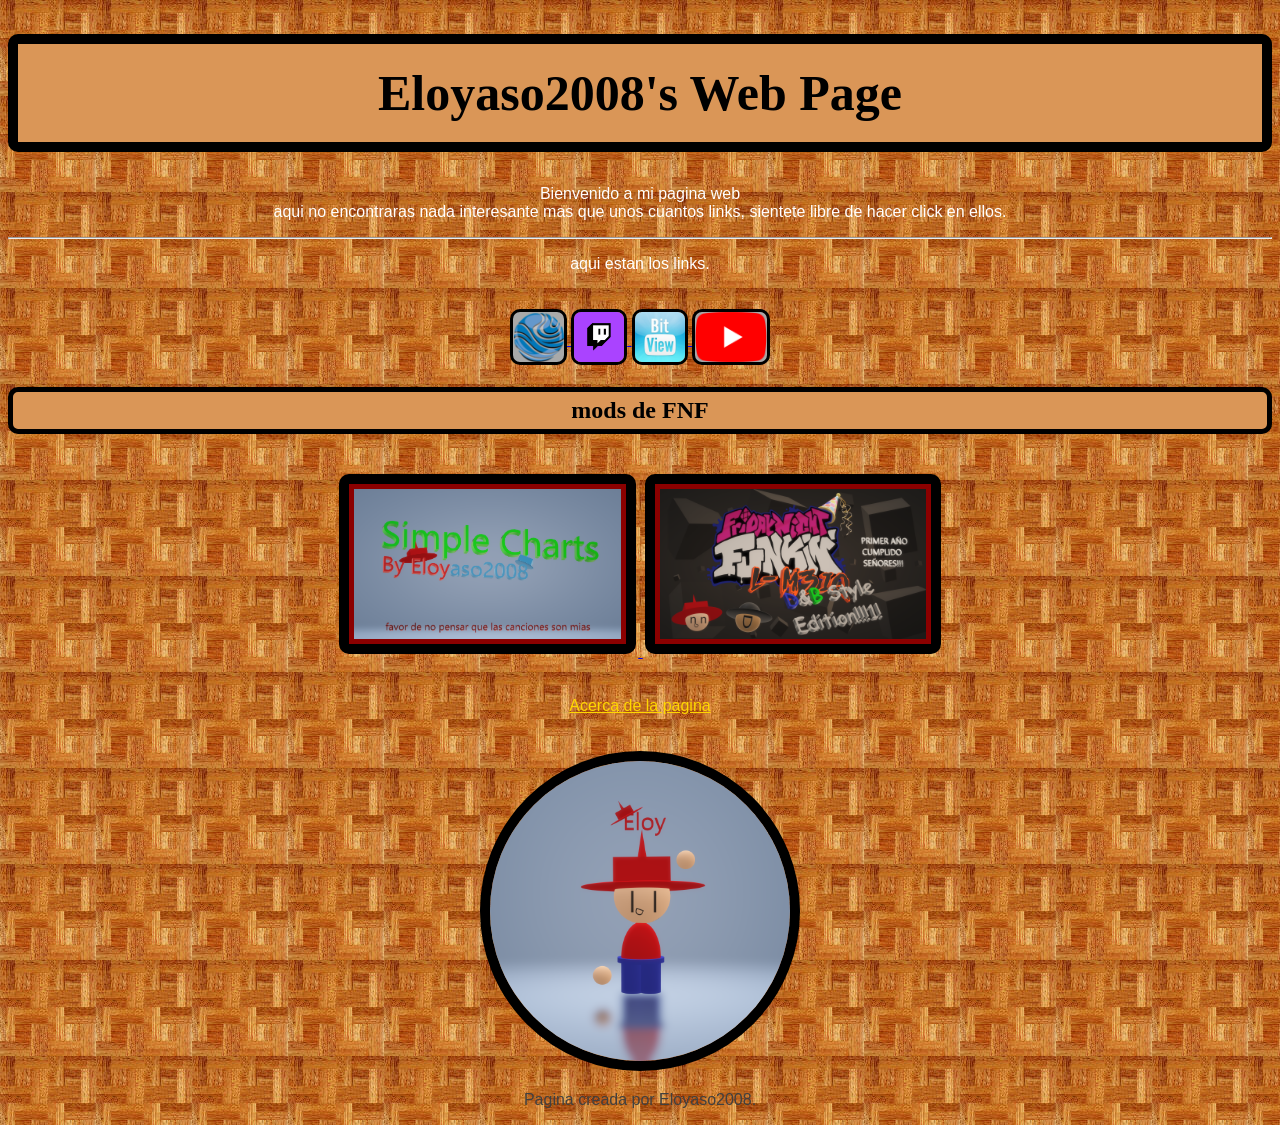
==== index.html @ ef305ee1 "index.html" ====
<!DOCTYPE html>
<html>
    <head>
        <link rel="stylesheet" href="style.css">
        <title>Eloyito Web</title>
    </head>

    <body background="media/Texture_wood.jpg">
        <h1>Eloyaso2008's Web Page</h1>
        <p>Bienvenido a mi pagina web<br>aqui no encontraras nada interesante mas que unos cuantos links, sientete libre de hacer click en ellos.</p>
        <hr>
        <p>aqui estan los links.</p>

        <a href="https://www.kfsdr.com">
            <img class="icons" src="media/kfsdr.png" height="50px" alt="KFSDR">
        </a>

        <a href="https://www.twitch.tv/eloyaso2008">
            <img class="icons" src="media/twitch.png" height="50px" alt="Twitch">
        </a>

        <a href="https://www.bitview.net/user/Eloyaso2008">
            <img class="icons" src="media/bitview.png" height="50px" alt="BitView">
        </a>

        <a href="https://www.youtube.com/@Eloyaso2008">
            <img class="icons" src="media/youtube.png" height="50px" alt="Youtube">
        </a> <br> <br>

        <h2 class="tituloH2">mods de FNF</h2> <br>
        <a href="https://gamebanana.com/mods/543655">
            <img class="simpleChart" src="media/simpleChart.png" height="150" alt="SimpleChart">
        </a>

        <a href="https://gamebanana.com/mods/511170">
            <img class="IQ" src="media/L-M3IQ.png" height="150" alt="FNF L-M3IQ D&B Style Edition"> <br>
        </a> <br> <br>
        <a class="acerca" href="acerca_de/acerca_de.html">Acerca de la pagina</a> <br> <br> <br>
        <img class="discord" src="media/discord.png" height="300px" alt="Imagen centrada">
        <p class="textoFinal">Pagina creada por Eloyaso2008.</p>
    </body>
</html>
---- style.css ----
body{
    background-color: rgb(218, 150, 87);
    font-family: 'Segoe UI', Tahoma, Geneva, Verdana, sans-serif;
    text-align: center;
    color: white;
}

h1{
    border: solid black 10px;
    border-radius: 10px;
    font-family: 'Times New Roman', Times, serif;
    padding: 20px;
    background-color: rgb(218, 150, 87);
    font-size: 50px;
    color: black;
}

hr{
    color: white;
}

.tituloH2{
    border: solid black 5px;
    border-radius: 10px;
    font-family: 'Times New Roman', Times, serif;
    background-color: rgb(218, 150, 87);
    padding: 5px;
    color: black;
}

.discord{
    border: solid black 10px;
    border-radius: 50%;
}

.icons{
    border: solid black;
    border-radius: 10px;
    text-align: center;
    background-color: darkgray;
    position: relative;
    bottom: -20px;
}

.simpleChart{
    border: solid black 10px;
    border-radius: 10px;
    padding: 5px;
    margin: 2.5px;
    background-color: darkred;
}

.IQ{
    border: solid black 10px;
    border-radius: 10px;
    padding: 5px;
    margin: 2.5px;
    background-color: darkred;
}

.acerca{
    color: gold;
}

.textoFinal{
    color: rgb(64, 64, 64);
}
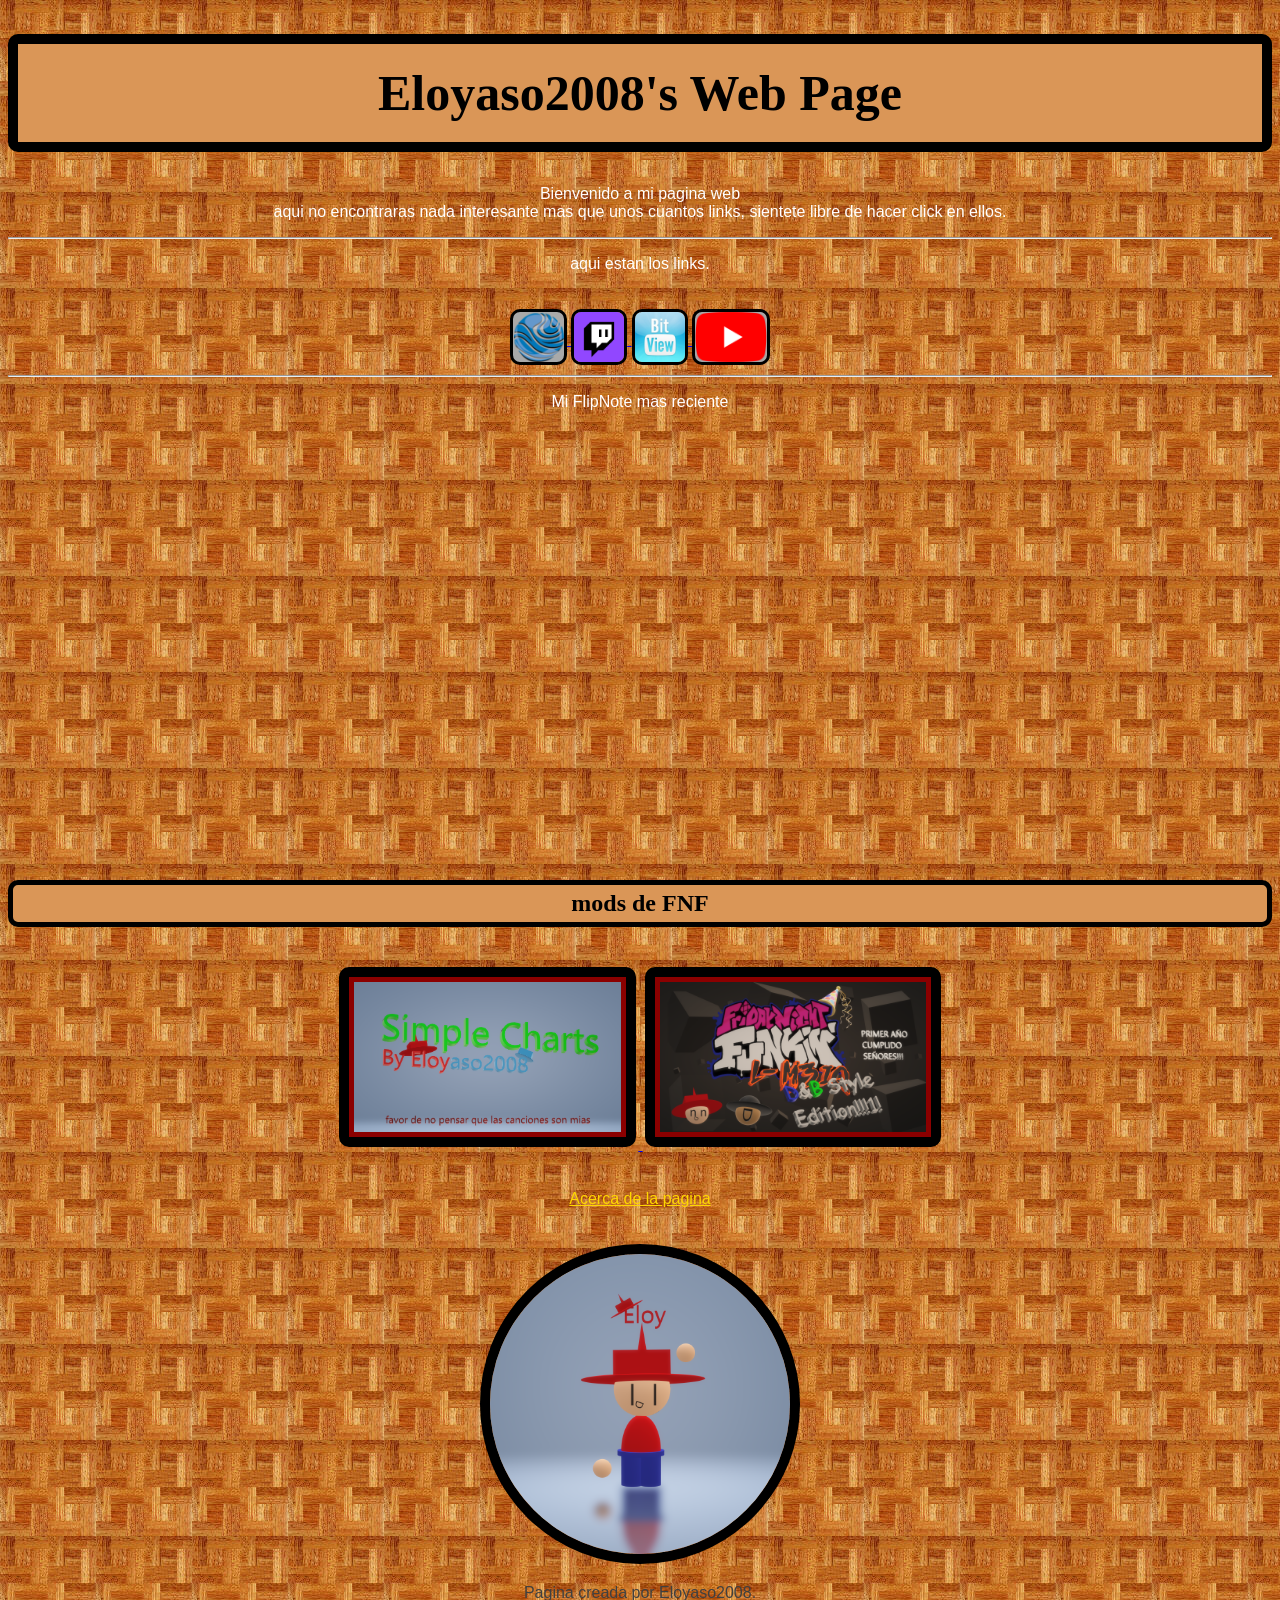
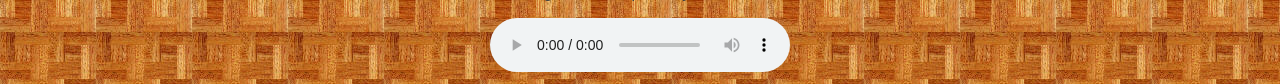
==== commit fd86dd41: "Add files via upload" ====
--- a/index.html
+++ b/index.html
@@ -27,6 +27,12 @@
             <img class="icons" src="media/youtube.png" height="50px" alt="Youtube">
         </a> <br> <br>
 
+        <hr>
+
+        <p>Mi FlipNote mas reciente</p>
+        
+        <iframe src="https://www.sudomemo.net/watch/embed/874AAB_004B1CF952A66_001" scrolling="no" frameborder="0" height="429" width="512"></iframe> <br>
+        
         <h2 class="tituloH2">mods de FNF</h2> <br>
         <a href="https://gamebanana.com/mods/543655">
             <img class="simpleChart" src="media/simpleChart.png" height="150" alt="SimpleChart">
@@ -35,8 +41,10 @@
         <a href="https://gamebanana.com/mods/511170">
             <img class="IQ" src="media/L-M3IQ.png" height="150" alt="FNF L-M3IQ D&B Style Edition"> <br>
         </a> <br> <br>
+        
         <a class="acerca" href="acerca_de/acerca_de.html">Acerca de la pagina</a> <br> <br> <br>
         <img class="discord" src="media/discord.png" height="300px" alt="Imagen centrada">
         <p class="textoFinal">Pagina creada por Eloyaso2008.</p>
+        <audio src="media/Beyond Samsung.mp3" controls></audio>
     </body>
-</html>
+</html>
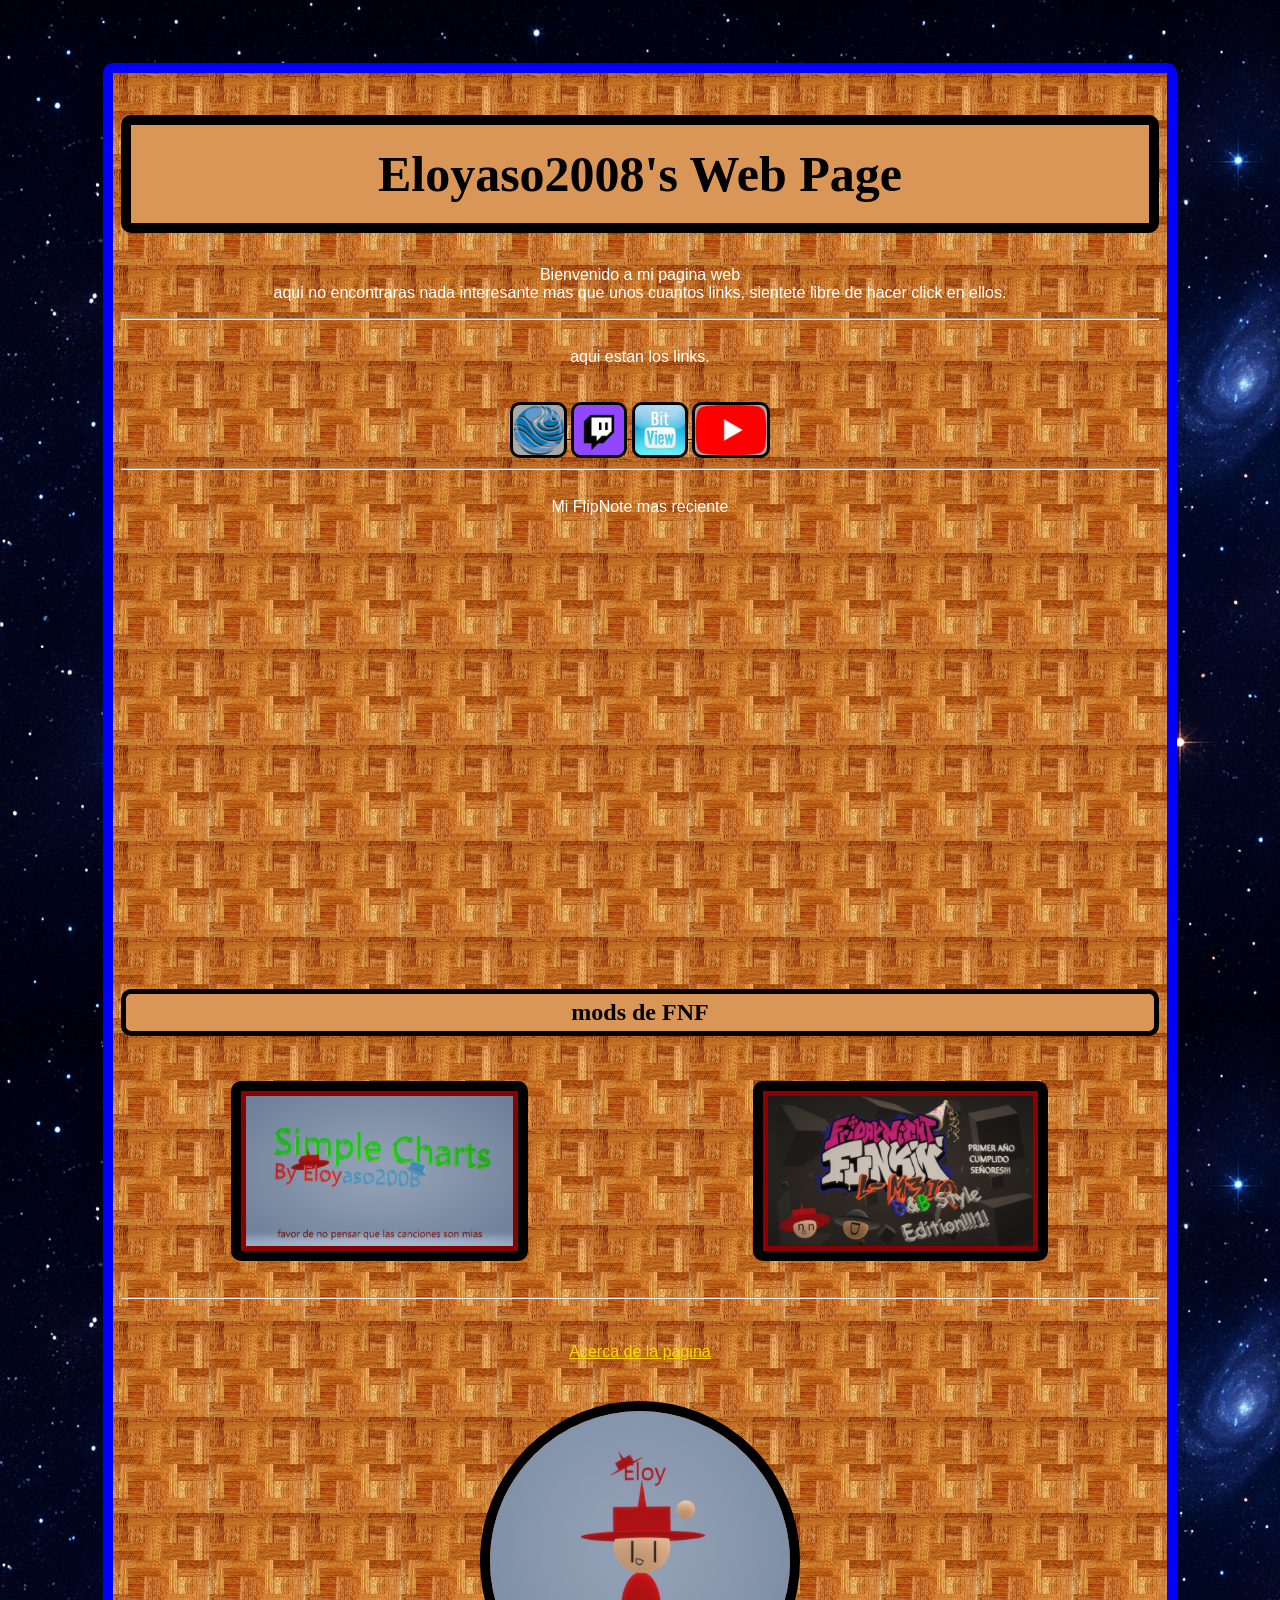
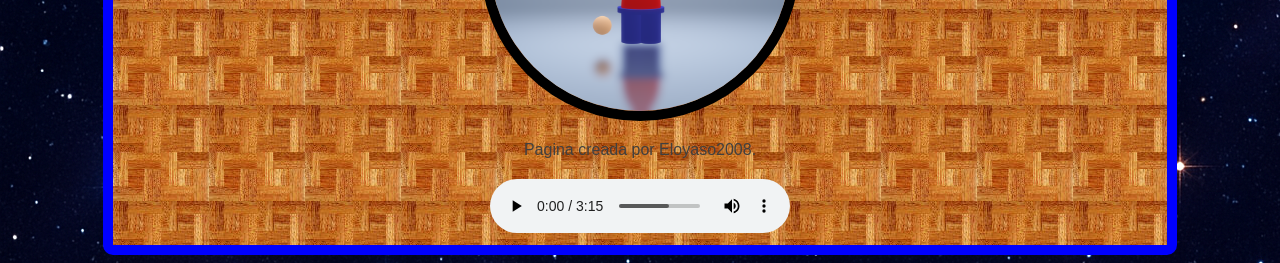
==== commit a9c2878f: "Add files via upload" ====
--- a/index.html
+++ b/index.html
@@ -5,46 +5,86 @@
         <title>Eloyito Web</title>
     </head>
 
-    <body background="media/Texture_wood.jpg">
-        <h1>Eloyaso2008's Web Page</h1>
-        <p>Bienvenido a mi pagina web<br>aqui no encontraras nada interesante mas que unos cuantos links, sientete libre de hacer click en ellos.</p>
-        <hr>
-        <p>aqui estan los links.</p>
+    <body background="media/space_bg.png">
+        <table width="85%" align="center" class="table1" background="media/Texture_wood.jpg">
+            <tr>
+                <td colspan="2">
+                    <h1>Eloyaso2008's Web Page</h1>
+                    <p>Bienvenido a mi pagina web<br>aqui no encontraras nada interesante mas que unos cuantos links, sientete libre de hacer click en ellos.</p>
+                    <hr>
+                </td>
+            </tr>
+            <tr>
+                <td colspan="2">
+                    <p>aqui estan los links.</p>
 
-        <a href="https://www.kfsdr.com">
-            <img class="icons" src="media/kfsdr.png" height="50px" alt="KFSDR">
-        </a>
+                    <a href="https://www.kfsdr.com">
+                        <img class="icons" src="media/kfsdr.png" height="50px" alt="KFSDR">
+                    </a>
 
-        <a href="https://www.twitch.tv/eloyaso2008">
-            <img class="icons" src="media/twitch.png" height="50px" alt="Twitch">
-        </a>
+                    <a href="https://www.twitch.tv/eloyaso2008">
+                        <img class="icons" src="media/twitch.png" height="50px" alt="Twitch">
+                    </a>
 
-        <a href="https://www.bitview.net/user/Eloyaso2008">
-            <img class="icons" src="media/bitview.png" height="50px" alt="BitView">
-        </a>
+                    <a href="https://www.bitview.net/user/Eloyaso2008">
+                        <img class="icons" src="media/bitview.png" height="50px" alt="BitView">
+                    </a>
 
-        <a href="https://www.youtube.com/@Eloyaso2008">
-            <img class="icons" src="media/youtube.png" height="50px" alt="Youtube">
-        </a> <br> <br>
+                    <a href="https://www.youtube.com/@Eloyaso2008">
+                        <img class="icons" src="media/youtube.png" height="50px" alt="Youtube">
+                    </a> <br> <br>
 
-        <hr>
+                    <hr>
+                </td>
+            </tr>
 
-        <p>Mi FlipNote mas reciente</p>
+            <tr>
+                <td colspan="2">
+                    <p>Mi FlipNote mas reciente</p>
+
+                    <iframe src="https://www.sudomemo.net/watch/embed/874AAB_004B1CF952A66_001" scrolling="no" frameborder="0" height="429" width="512"></iframe><br>
+                </td>
+            </tr>
+            
+            <tr>
+                <td colspan="2">
+                    <h2 class="tituloH2">mods de FNF</h2> <br>
+                </td>
+            </tr>
+
+            <tr>
+                <td width="50%" align="center">
+                    <a href="https://gamebanana.com/mods/543655">
+                        <img class="simpleChart" src="media/simpleChart.png" height="150" alt="SimpleChart">
+                    </a>
+                </td>
+
+                <td width="50%" align="center">
+                    <a href="https://gamebanana.com/mods/511170">
+                        <img class="IQ" src="media/L-M3IQ.png" height="150" alt="FNF L-M3IQ D&B Style Edition"> <br>
+                    </a>
+                </td>
+            </tr>
         
-        <iframe src="https://www.sudomemo.net/watch/embed/874AAB_004B1CF952A66_001" scrolling="no" frameborder="0" height="429" width="512"></iframe> <br>
-        
-        <h2 class="tituloH2">mods de FNF</h2> <br>
-        <a href="https://gamebanana.com/mods/543655">
-            <img class="simpleChart" src="media/simpleChart.png" height="150" alt="SimpleChart">
-        </a>
+            <tr>
+                <td colspan="2">
+                    <br> <hr> <br> <br>
+                    <a class="acerca" href="acerca_de/acerca_de.html">Acerca de la pagina</a> <br> <br> <br>
+                </td>
+            </tr>
 
-        <a href="https://gamebanana.com/mods/511170">
-            <img class="IQ" src="media/L-M3IQ.png" height="150" alt="FNF L-M3IQ D&B Style Edition"> <br>
-        </a> <br> <br>
-        
-        <a class="acerca" href="acerca_de/acerca_de.html">Acerca de la pagina</a> <br> <br> <br>
-        <img class="discord" src="media/discord.png" height="300px" alt="Imagen centrada">
-        <p class="textoFinal">Pagina creada por Eloyaso2008.</p>
-        <audio src="media/Beyond Samsung.mp3" controls></audio>
+            <tr>
+                <td colspan="2">
+                    <img class="discord" src="media/discord.png" height="300px" alt="Imagen centrada">
+                    <p class="textoFinal">Pagina creada por Eloyaso2008.</p>
+                </td>
+            </tr>
+
+            <tr>
+                <td colspan="2">
+                    <audio src="media/Beyond Samsung.mp3" controls></audio>
+                </td>
+            </tr>
+        </table>
     </body>
 </html>
--- a/style.css
+++ b/style.css
@@ -17,6 +17,13 @@
 
 hr{
     color: white;
+}
+
+table{
+    border: solid blue 10px;
+    border-radius: 10px;
+    padding: 5px;
+    margin-top: 5%;
 }
 
 .tituloH2{
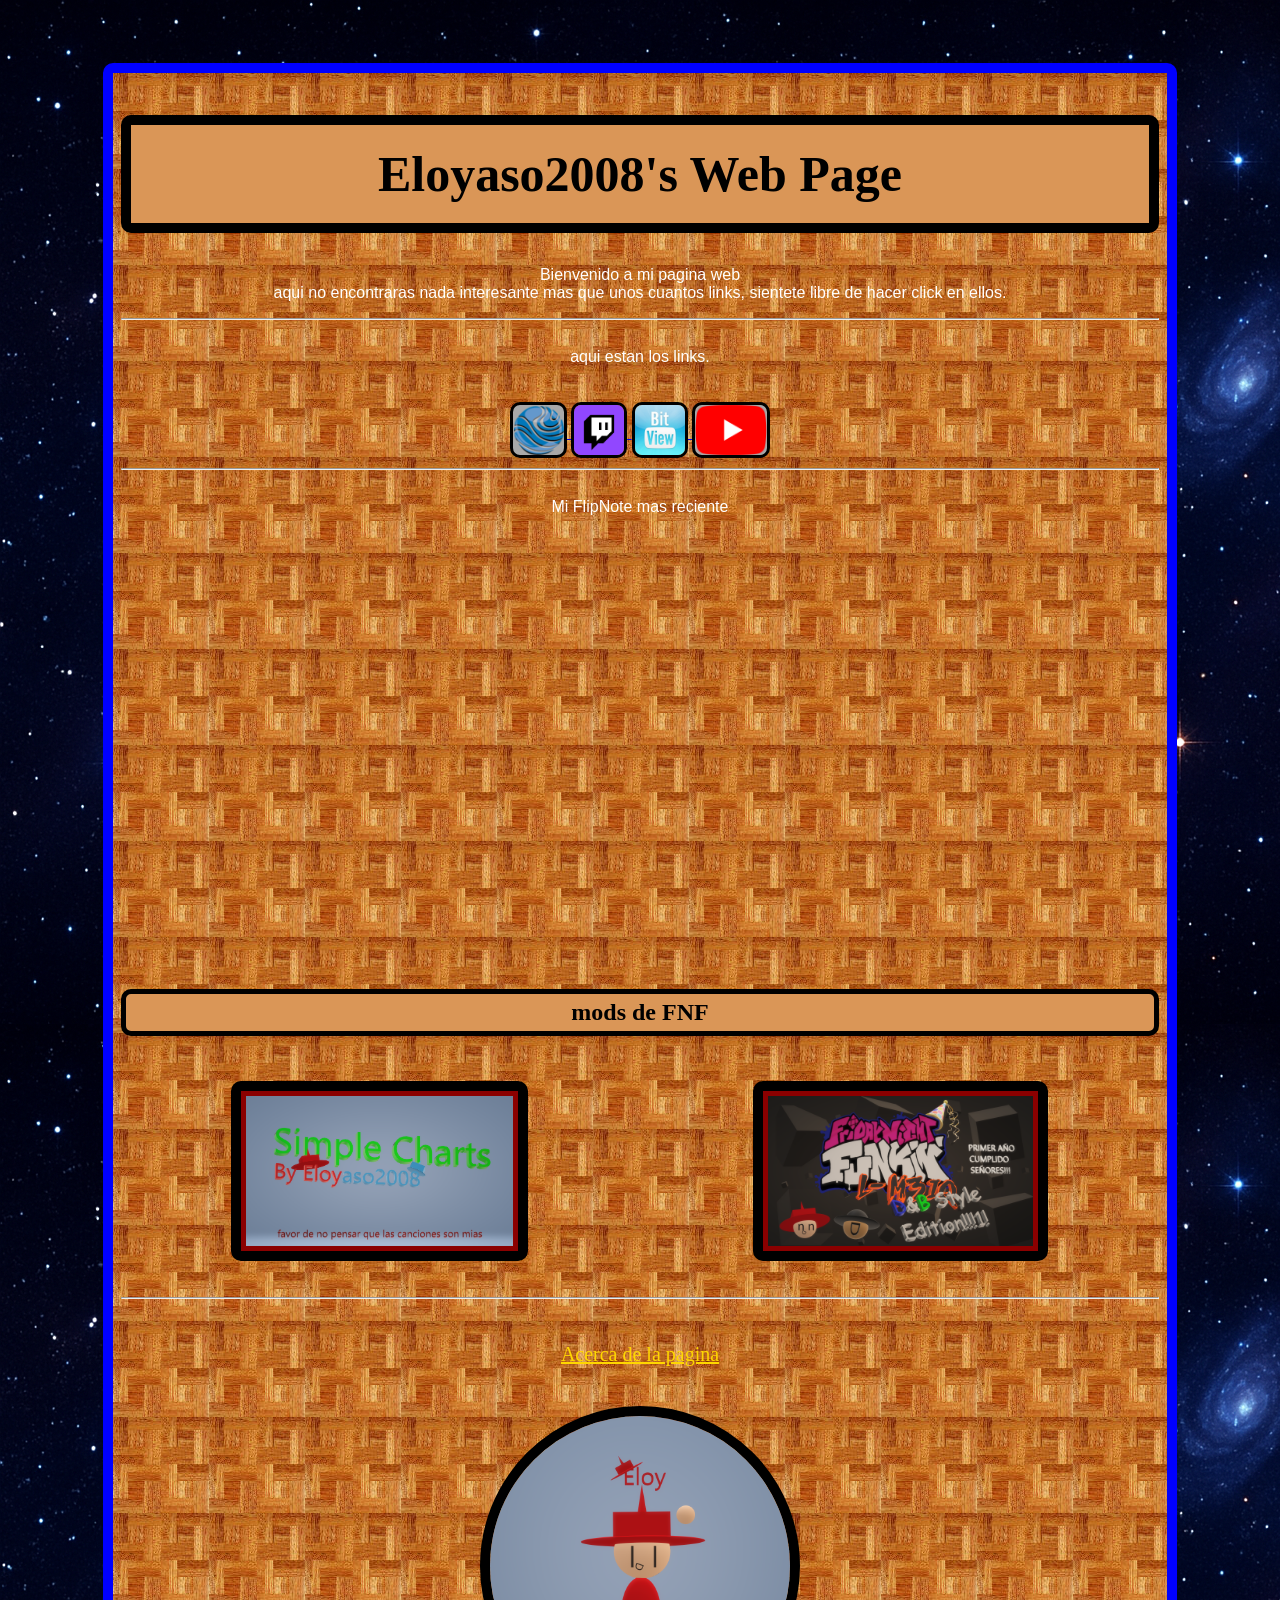
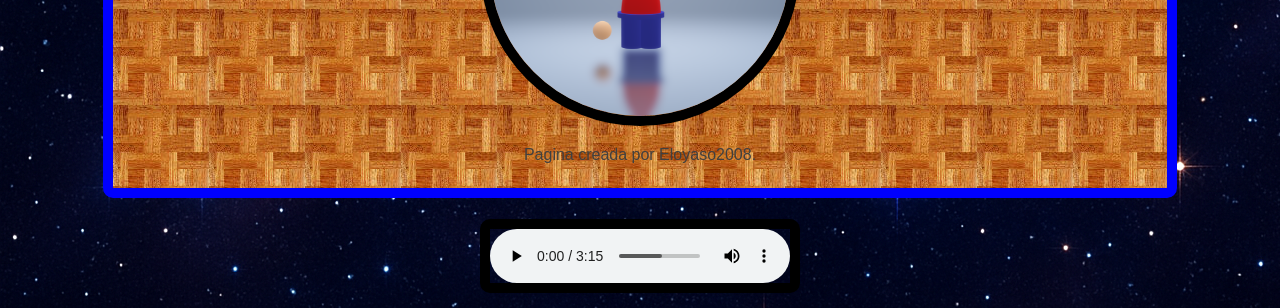
==== commit e1fe07f1: "Add files via upload" ====
--- a/index.html
+++ b/index.html
@@ -79,10 +79,14 @@
                     <p class="textoFinal">Pagina creada por Eloyaso2008.</p>
                 </td>
             </tr>
+        </table>
+        
+        <br>
 
+        <table align="center">
             <tr>
-                <td colspan="2">
-                    <audio src="media/Beyond Samsung.mp3" controls></audio>
+                <td>
+                    <audio class="music" src="media/Beyond Samsung.mp3" controls></audio>
                 </td>
             </tr>
         </table>
--- a/style.css
+++ b/style.css
@@ -19,11 +19,16 @@
     color: white;
 }
 
-table{
+.table1{
     border: solid blue 10px;
     border-radius: 10px;
     padding: 5px;
     margin-top: 5%;
+}
+
+.music{
+    border: solid black 10px;
+    border-radius: 10px;
 }
 
 .tituloH2{
@@ -67,6 +72,8 @@
 
 .acerca{
     color: gold;
+    font-family: 'Times New Roman', Times, serif;
+    font-size: 20px;
 }
 
 .textoFinal{
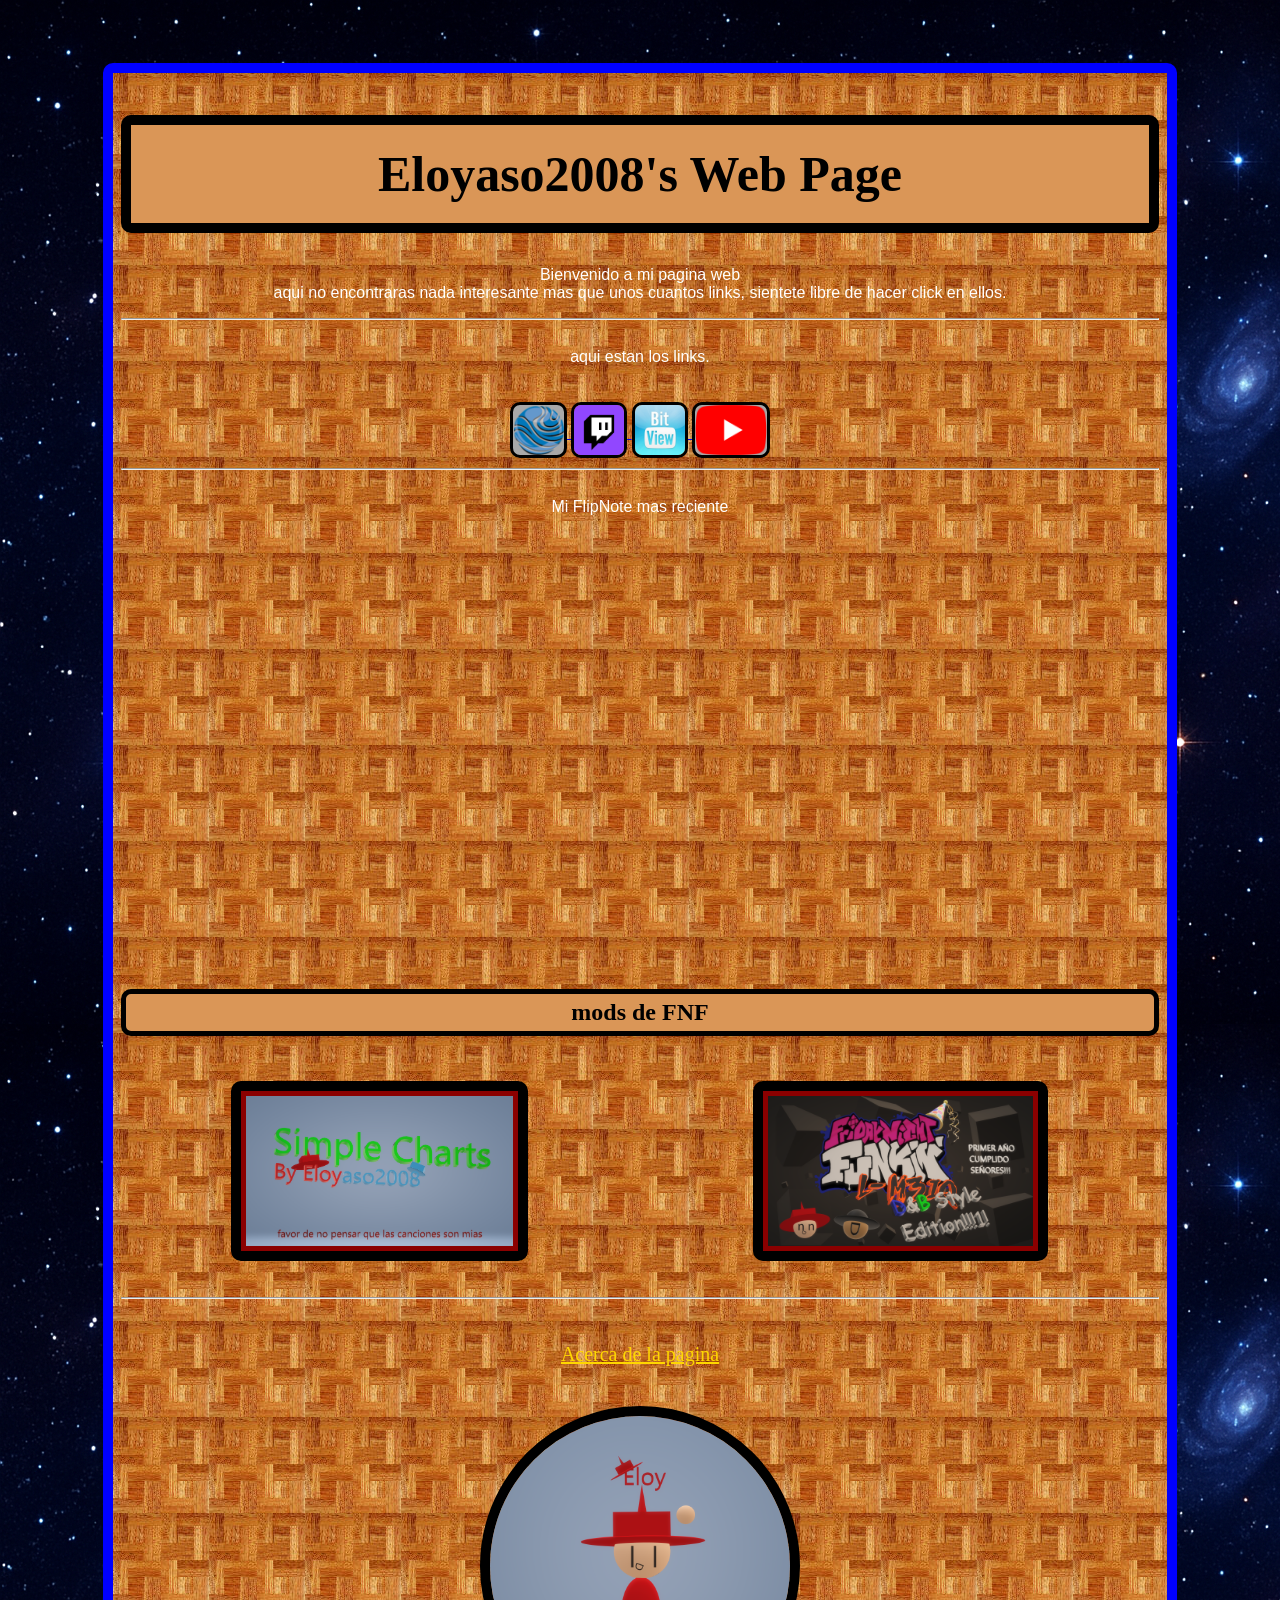
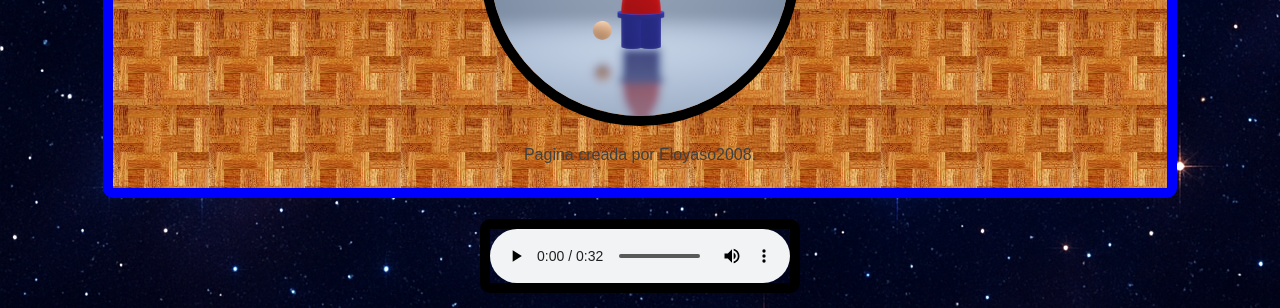
==== commit 0fe2d922: "Update index.html" ====
--- a/index.html
+++ b/index.html
@@ -86,9 +86,10 @@
         <table align="center">
             <tr>
                 <td>
-                    <audio class="music" src="media/Beyond Samsung.mp3" controls></audio>
+                    <audio class="music" src="media/BGMusic.mp3" controls></audio>
                 </td>
             </tr>
         </table>
     </body>
-</html>+
+</html>
